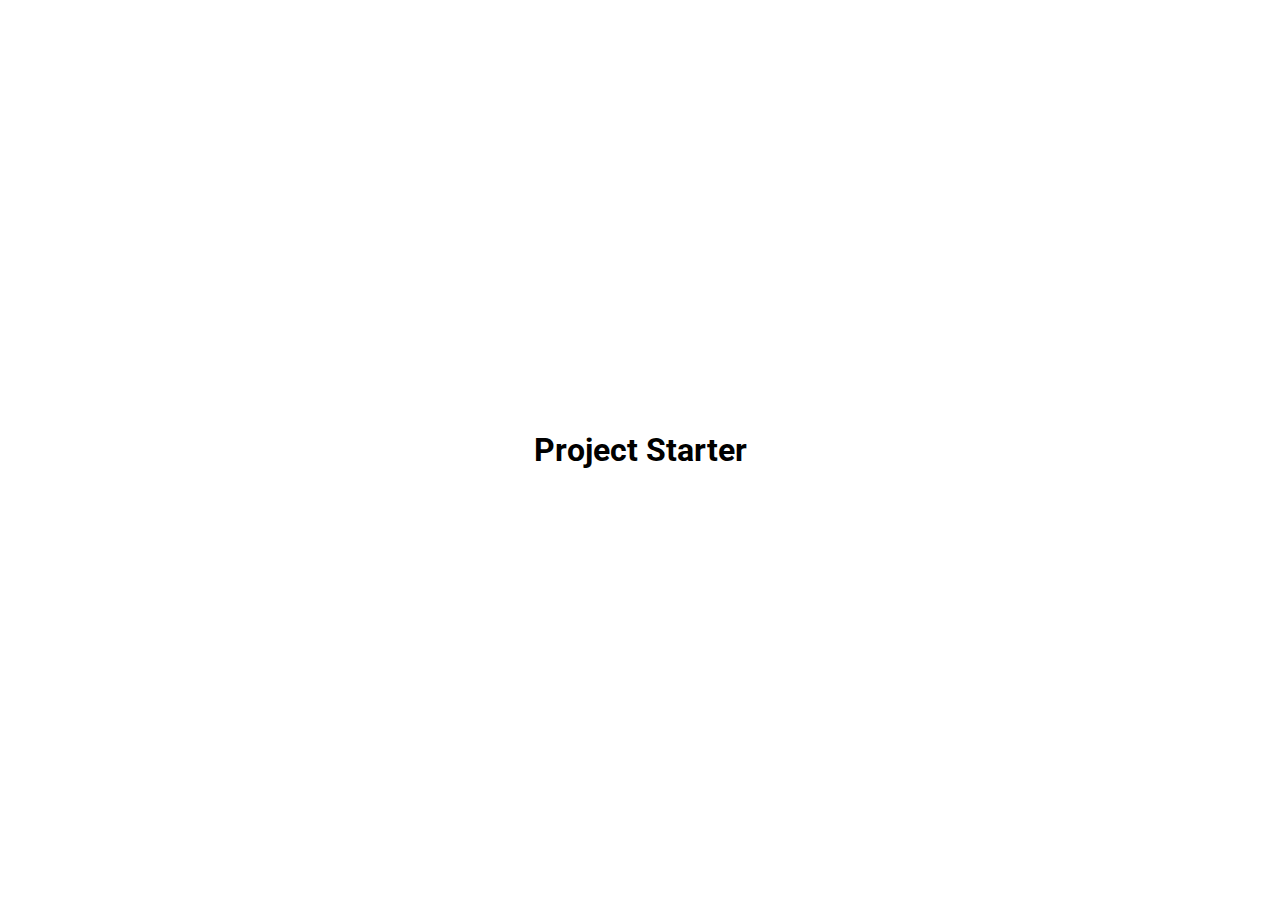
==== project-starter/index.html @ 8285fc1f "Created project boilerplate." ====
<!DOCTYPE html>
<html lang="en">
<head>
    <meta charset="UTF-8">
    <meta http-equiv="X-UA-Compatible" content="IE=edge">
    <meta name="viewport" content="width=device-width, initial-scale=1.0">
    <link rel="stylesheet" href="https://cdnjs.cloudflare.com/ajax/libs/font-awesome/5.15.4/css/all.min.css" integrity="sha512-Fo3rlrZj/k7ujTnHg4CGR2D7kSs0v4LLanw2qksYuRlEzO+tcaEPQogQ0KaoGN26/zrn20ImR1DfuLWnOo7aBA==" crossorigin="anonymous" referrerpolicy="no-referrer" />
    <link rel="stylesheet" href="style.css">
    <title>Prject Starter</title>
</head>
<body>

    <h1>Project Starter</h1>
    

    <script src="script.js"></script>

</body>
</html>
---- project-starter/style.css ----
@import url('https://fonts.googleapis.com/css2?family=Roboto:wght@400;700&display=swap');


body {
    font-family: 'Roboto', sans-serif;
    display: flex;
    flex-direction: column;
    align-items: center;
    justify-content: center;
    height: 100vh;
    overflow: hidden;
    margin: 0;
}
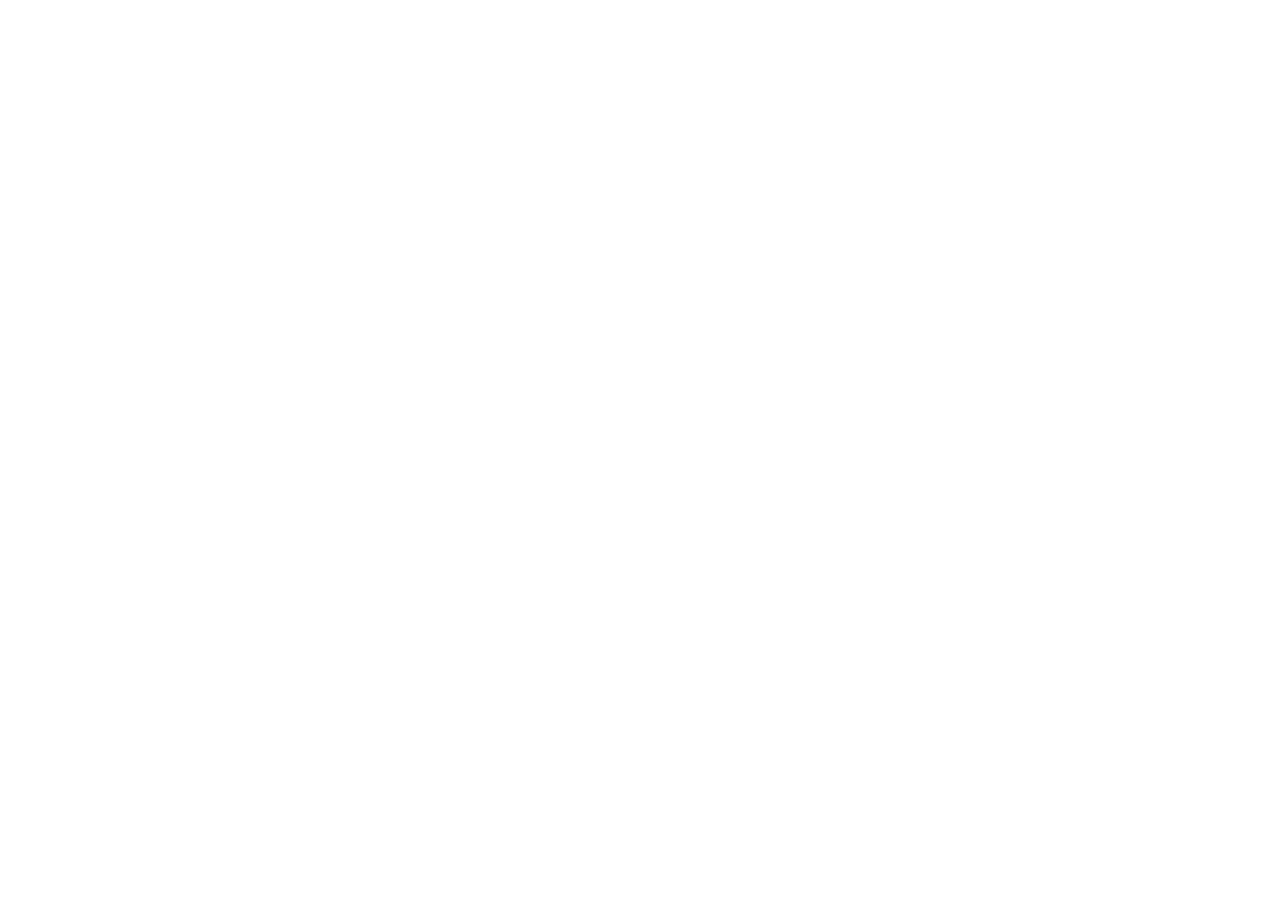
==== commit cb25f42b: "Created a progress bar with previous and next buttons" ====
--- a/project-starter/index.html
+++ b/project-starter/index.html
@@ -6,11 +6,11 @@
     <meta name="viewport" content="width=device-width, initial-scale=1.0">
     <link rel="stylesheet" href="https://cdnjs.cloudflare.com/ajax/libs/font-awesome/5.15.4/css/all.min.css" integrity="sha512-Fo3rlrZj/k7ujTnHg4CGR2D7kSs0v4LLanw2qksYuRlEzO+tcaEPQogQ0KaoGN26/zrn20ImR1DfuLWnOo7aBA==" crossorigin="anonymous" referrerpolicy="no-referrer" />
     <link rel="stylesheet" href="style.css">
-    <title>Prject Starter</title>
+    <title>Progress Bar</title>
 </head>
 <body>
 
-    <h1>Project Starter</h1>
+    
     
 
     <script src="script.js"></script>
